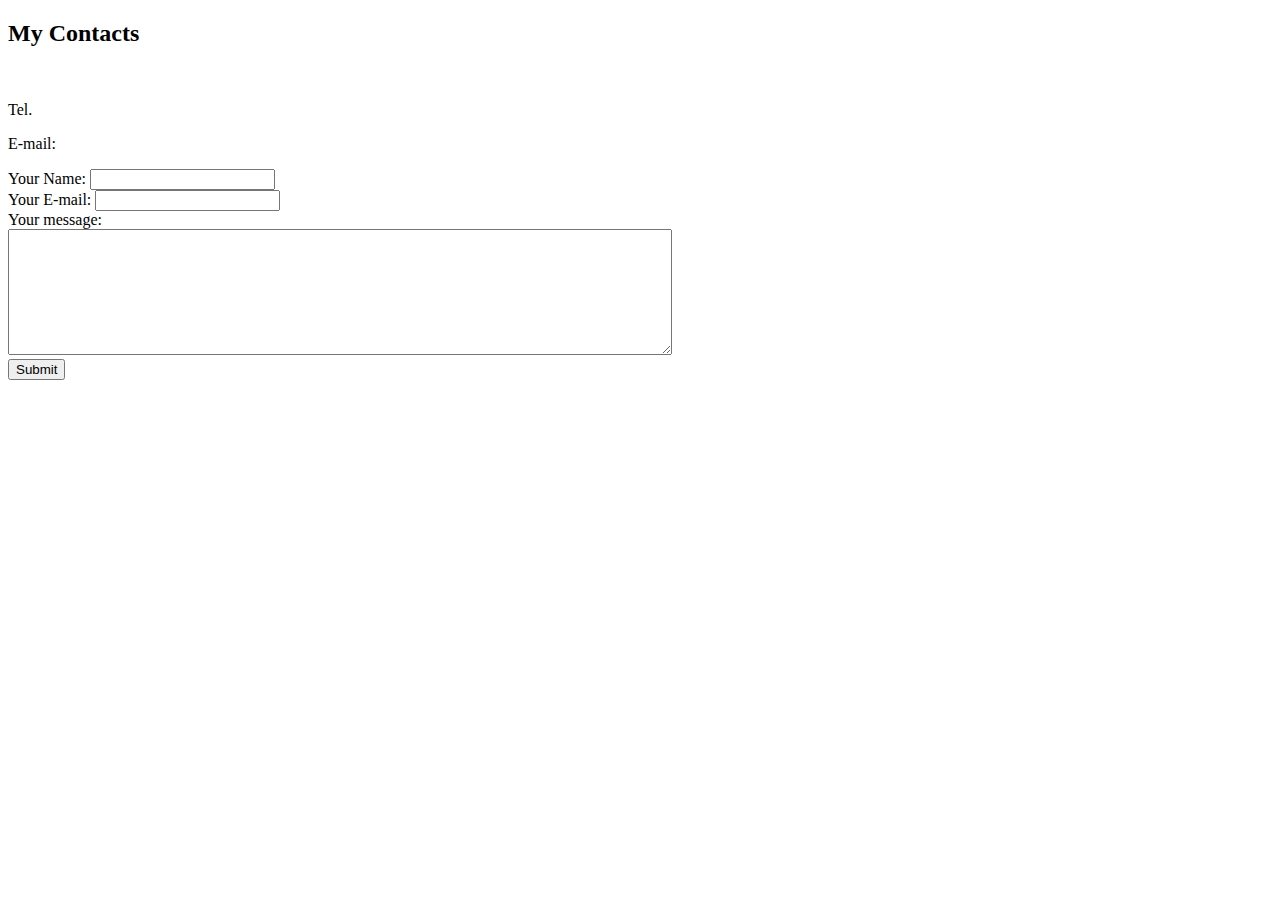
==== contactme.html @ 37c60e21 "Added initial CV files" ====
<!DOCTYPE html>
<html lang="en" dir="ltr">

<head>
  <meta charset="utf-8">
  <title>Contact Me</title>
</head>

<body>
  <h2>My Contacts</h2>
  <br>
  <p>Tel.  </p>
  <p>E-mail: </p>

  <form  action="emailto:masunsa123@gmail.com" method="post" enctype="text/plain">
    <label for="">Your Name:</label>
    <input type="text" name="Your Name" value="">
    <br>
    <label for="">Your E-mail:</label>
    <input type="email" name="Your E-mail">
    <br>
    <label for="">Your message:</label>
    <br>
    <textarea name="Your Message" rows="8" cols="80"></textarea>
    <br>
    <input type="submit" name="">
  </form>

</body>

</html>
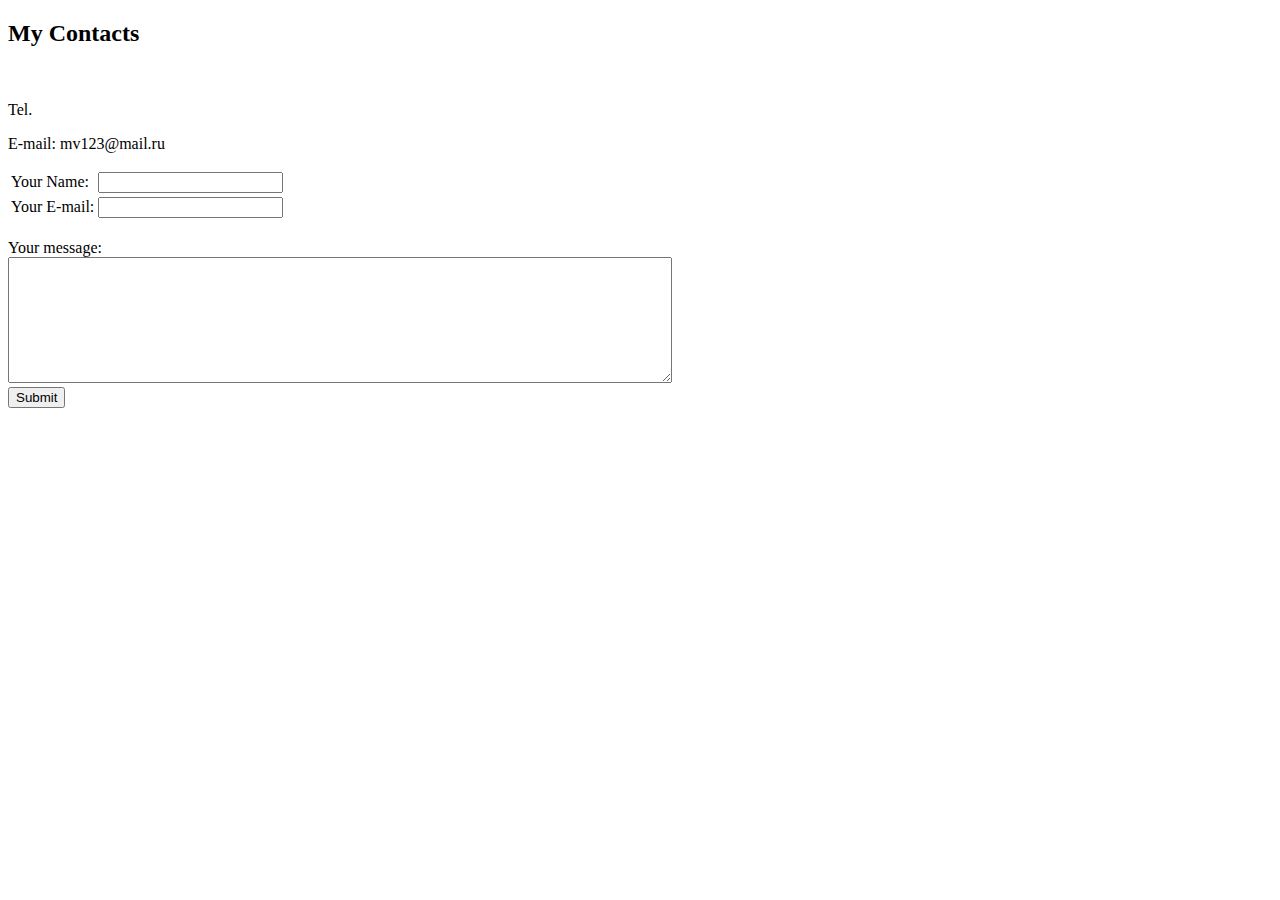
==== commit e42c4853: "added email" ====
--- a/contactme.html
+++ b/contactme.html
@@ -10,14 +10,19 @@
   <h2>My Contacts</h2>
   <br>
   <p>Tel.  </p>
-  <p>E-mail: </p>
+  <p>E-mail: mv123@mail.ru</p>
 
   <form  action="emailto:masunsa123@gmail.com" method="post" enctype="text/plain">
-    <label for="">Your Name:</label>
-    <input type="text" name="Your Name" value="">
-    <br>
-    <label for="">Your E-mail:</label>
-    <input type="email" name="Your E-mail">
+<table>
+  <tr>
+    <td><label for="">Your Name:</label></td>
+    <td><input type="text" name="Your Name" value=""></td>
+  </tr>
+  <tr>
+    <td><label for="">Your E-mail:</label></td>
+    <td><input type="email" name="Your E-mail"></td>
+  </tr>
+</table>
     <br>
     <label for="">Your message:</label>
     <br>
